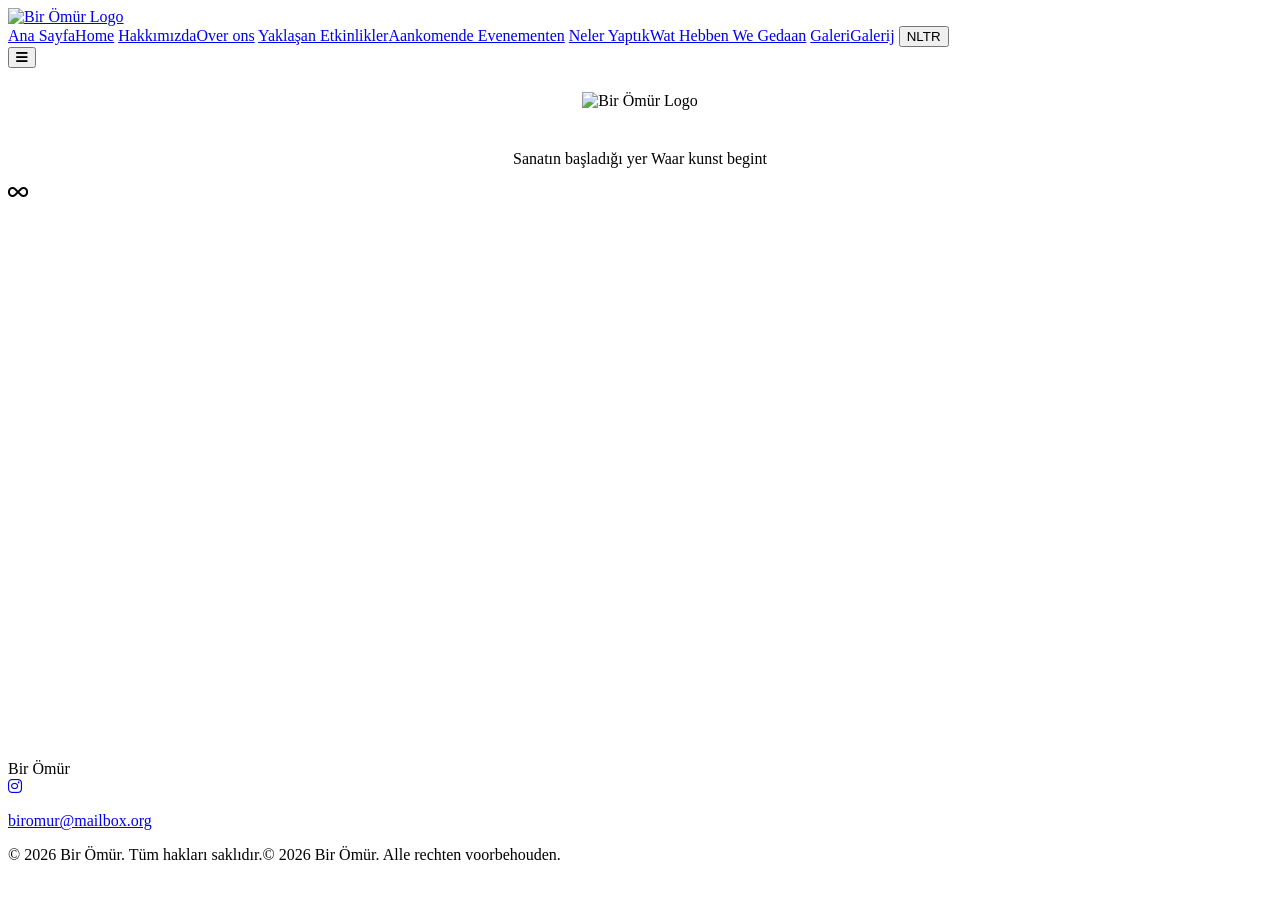
==== index.html @ c3020bbc "Add files via upload" ====
<!DOCTYPE html>
<html lang="tr">
<head>
    <meta charset="UTF-8">
    <meta name="viewport" content="width=device-width, initial-scale=1.0">
    <title>Bir Ömür | Sanat ve Kültür Evi</title>
    <meta name="description" content="Bir Ömür — sanatın başladığı yer. Sanat ve kültür evi.">
    <link rel="preconnect" href="https://fonts.googleapis.com">
    <link rel="preconnect" href="https://fonts.gstatic.com" crossorigin>
    <link href="https://fonts.googleapis.com/css2?family=Playfair+Display:ital,wght@0,400;0,500;0,600;0,700;1,400;1,500;1,700&family=Inter:wght@300;400;500&display=swap" rel="stylesheet">
    <link rel="stylesheet" href="https://cdnjs.cloudflare.com/ajax/libs/font-awesome/6.4.0/css/all.min.css">
    <link rel="stylesheet" href="assets/css/styles.css">
    <link rel="stylesheet" href="assets/css/scroll-arrow.css">
    <style>
        /* Home page only: fit header + hero + footer exactly into one
           viewport, no scrolling. The header becomes part of normal
           page flow here (instead of floating fixed) and the hero
           flexes to absorb whatever space is left over, so this works
           regardless of exact header/footer height on any screen. */
        html, body { height: 100%; }
        body { display: flex; flex-direction: column; overflow: hidden; }
        #main-header { position: relative; box-shadow: none; }
        main { flex: 1 1 auto; display: flex; min-height: 0; overflow: hidden; }
        .home-hero { height: auto; flex: 1 1 auto; padding: 1.5rem 0; min-height: 0; }
        .home-hero .hero-content {
            max-height: 100%;
            display: flex;
            flex-direction: column;
            align-items: center;
            justify-content: center;
            gap: 1.5rem;
        }
        .home-logo {
            width: auto;
            height: auto;
            max-width: min(420px, 55vw);
            max-height: 38vh;
        }
        footer { padding: 1.75rem 0; flex-shrink: 0; }
        @media (max-height: 700px) {
            .home-logo { max-height: 30vh; }
            .home-tagline { font-size: 1.4rem; }
            footer { padding: 1rem 0; }
            .footer-contact, footer p { font-size: 0.85rem; }
        }
    </style>
</head>
<body>

    <header id="main-header">
        <div class="nav-container">
            <a href="index.html" class="logo">
                <img src="assets/images/logo-placeholder.jpg" alt="Bir Ömür Logo" id="logo-img">
                <span class="sr-only">Bir Ömür</span>
            </a>
            <nav id="nav-links">
                <a href="index.html" class="active"><span class="tr">Ana Sayfa</span><span class="nl">Home</span></a>
                <a href="hakkimizda.html"><span class="tr">Hakkımızda</span><span class="nl">Over ons</span></a>
                <a href="neler-yaptik.html"><span class="tr">Yaklaşan Etkinlikler</span><span class="nl">Aankomende Evenementen</span></a>
                <a href="yaklasan-etkinlikler.html"><span class="tr">Neler Yaptık</span><span class="nl">Wat Hebben We Gedaan</span></a>
                <a href="galeri.html"><span class="tr">Galeri</span><span class="nl">Galerij</span></a>
                <button id="lang-toggle" class="lang-btn" aria-label="Dili değiştir / Taal wisselen">
                    <span class="tr">NL</span><span class="nl">TR</span>
                </button>
            </nav>
            <button class="hamburger" aria-label="Toggle navigation" aria-expanded="false">
                <i class="fas fa-bars"></i>
            </button>
        </div>
    </header>

    <main>
        <section class="hero home-hero fade-in">
            <div class="hero-content">
                <img src="assets/images/logo-placeholder.jpg" alt="Bir Ömür Logo" class="home-logo">
                <p class="home-tagline">
                    <span class="tr" data-edit-id="home-tagline-tr">Sanatın başladığı yer</span>
                    <span class="nl" data-edit-id="home-tagline-nl">Waar kunst begint</span>
                </p>
            </div>
            <div class="motif-bg"><i class="fas fa-infinity"></i></div>
        </section>
    </main>

    <footer>
        <div class="container footer-content">
            <div class="footer-logo">Bir Ömür</div>
            <div class="footer-links">
                <a href="https://www.instagram.com/Bir_omur26" aria-label="Instagram" target="_blank" rel="noopener"><i class="fab fa-instagram"></i></a>
            </div>
            <p class="footer-contact"><a href="mailto:biromur@mailbox.org">biromur@mailbox.org</a></p>
            <p><span class="tr">&copy; 2026 Bir Ömür. Tüm hakları saklıdır.</span><span class="nl">&copy; 2026 Bir Ömür. Alle rechten voorbehouden.</span></p>
        </div>
    </footer>

    <script src="assets/js/scripts.js"></script>
    <script src="assets/js/admin.js"></script>
    <script src="assets/js/scroll-arrow.js"></script>
</body>
</html>
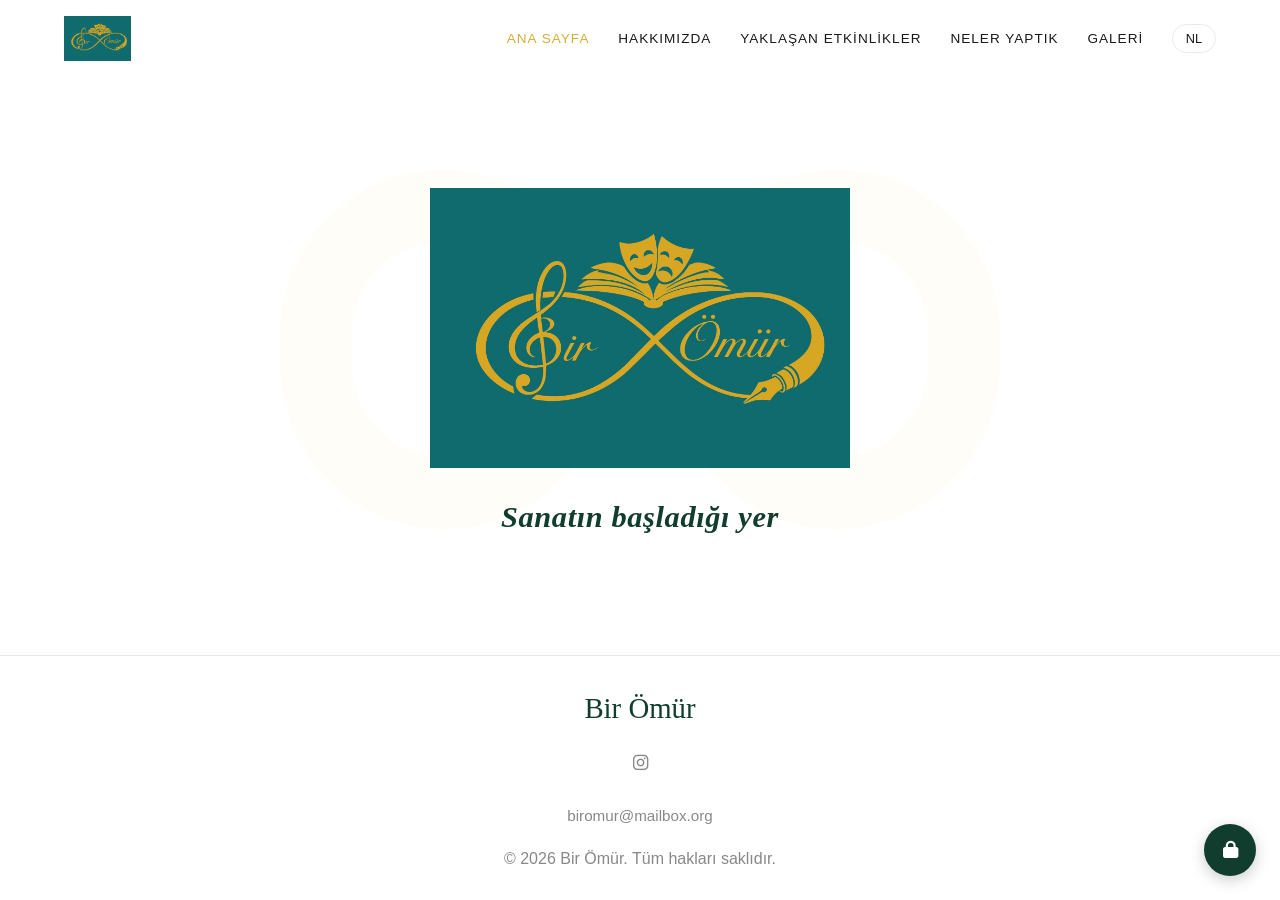
==== commit a52416f6: "Add files via upload" ====
--- a/index.html
+++ b/index.html
@@ -9,8 +9,8 @@
     <link rel="preconnect" href="https://fonts.gstatic.com" crossorigin>
     <link href="https://fonts.googleapis.com/css2?family=Playfair+Display:ital,wght@0,400;0,500;0,600;0,700;1,400;1,500;1,700&family=Inter:wght@300;400;500&display=swap" rel="stylesheet">
     <link rel="stylesheet" href="https://cdnjs.cloudflare.com/ajax/libs/font-awesome/6.4.0/css/all.min.css">
-    <link rel="stylesheet" href="assets/css/styles.css">
-    <link rel="stylesheet" href="assets/css/scroll-arrow.css">
+    <link rel="stylesheet" href="styles.css">
+    <link rel="stylesheet" href="scroll-arrow.css">
     <style>
         /* Home page only: fit header + hero + footer exactly into one
            viewport, no scrolling. The header becomes part of normal
@@ -50,7 +50,7 @@
     <header id="main-header">
         <div class="nav-container">
             <a href="index.html" class="logo">
-                <img src="assets/images/logo-placeholder.jpg" alt="Bir Ömür Logo" id="logo-img">
+                <img src="logo-placeholder.jpg" alt="Bir Ömür Logo" id="logo-img">
                 <span class="sr-only">Bir Ömür</span>
             </a>
             <nav id="nav-links">
@@ -72,7 +72,7 @@
     <main>
         <section class="hero home-hero fade-in">
             <div class="hero-content">
-                <img src="assets/images/logo-placeholder.jpg" alt="Bir Ömür Logo" class="home-logo">
+                <img src="logo-placeholder.jpg" alt="Bir Ömür Logo" class="home-logo">
                 <p class="home-tagline">
                     <span class="tr" data-edit-id="home-tagline-tr">Sanatın başladığı yer</span>
                     <span class="nl" data-edit-id="home-tagline-nl">Waar kunst begint</span>
@@ -93,8 +93,8 @@
         </div>
     </footer>
 
-    <script src="assets/js/scripts.js"></script>
-    <script src="assets/js/admin.js"></script>
-    <script src="assets/js/scroll-arrow.js"></script>
+    <script src="scripts.js"></script>
+    <script src="admin.js"></script>
+    <script src="scroll-arrow.js"></script>
 </body>
 </html>
--- a/styles.css
+++ b/styles.css
@@ -0,0 +1,929 @@
+/* =========================================
+   VARIABLES & BRAND COLORS (Aesthetic Update)
+   ========================================= */
+:root {
+    --primary-green: #113D2F;   /* Deep elegant emerald/forest green */
+    --accent-gold: #D4AF37;     /* Metallic/warm aesthetic gold */
+    --accent-gold-hover: #F1C644; 
+    --bg-white: #FFFFFF;        /* Pure white */
+    --bg-offwhite: #FAFAFA;     /* Very subtle off-white for contrast */
+    --text-dark: #1A1A1A;       /* Almost black for elegant contrast */
+    --text-light: #FFFFFF;
+    
+    --font-heading: 'Playfair Display', serif;
+    --font-body: 'Inter', sans-serif;
+    
+    --transition: all 0.4s cubic-bezier(0.25, 0.8, 0.25, 1);
+}
+
+/* =========================================
+   LANGUAGE TOGGLE LOGIC
+   ========================================= */
+body.tr .nl { display: none !important; }
+body.nl .tr { display: none !important; }
+
+/* =========================================
+   RESET & BASE STYLES
+   ========================================= */
+* {
+    margin: 0;
+    padding: 0;
+    box-sizing: border-box;
+}
+
+body {
+    font-family: var(--font-body);
+    color: var(--text-dark);
+    background-color: var(--bg-white);
+    line-height: 1.7;
+    overflow-x: hidden;
+    font-weight: 300;
+}
+
+h1, h2, h3, h4, h5, h6 {
+    font-family: var(--font-heading);
+    font-weight: 500;
+    line-height: 1.2;
+    margin-bottom: 1rem;
+    color: var(--primary-green);
+}
+
+h1 { font-size: 3.5rem; letter-spacing: -0.02em; }
+h2 { font-size: 2.5rem; }
+
+a {
+    text-decoration: none;
+    color: var(--primary-green);
+    transition: var(--transition);
+}
+
+img {
+    max-width: 100%;
+    height: auto;
+}
+
+.container {
+    width: 85%;
+    max-width: 1200px;
+    margin: 0 auto;
+}
+
+.section-padding { padding: 6rem 0; }
+.page-top-padding { padding-top: 7rem; }
+.text-center { text-align: center; }
+.mb-4 { margin-bottom: 2rem; }
+.mt-4 { margin-top: 2rem; }
+.mt-2 { margin-top: 1rem; }
+.pt-4 { padding-top: 2rem; }
+.border-top { border-top: 1px solid #EAEAEA; }
+
+/* Colors */
+.bg-green { background-color: var(--primary-green); color: var(--text-light); }
+.bg-white { background-color: var(--bg-white); }
+.bg-offwhite { background-color: var(--bg-offwhite); }
+.text-gold { color: var(--accent-gold) !important; }
+.text-white { color: var(--text-light) !important; }
+.text-green { color: var(--primary-green) !important; }
+
+/* =========================================
+   TYPOGRAPHY & MOTIFS
+   ========================================= */
+.subtitle-accent {
+    font-family: var(--font-body);
+    text-transform: uppercase;
+    letter-spacing: 3px;
+    font-size: 0.85rem;
+    color: var(--accent-gold);
+    margin-bottom: 1rem;
+    font-weight: 500;
+    display: block;
+}
+
+.pull-quote {
+    font-family: var(--font-heading);
+    font-size: 1.6rem;
+    font-style: italic;
+    color: var(--primary-green);
+    border-left: 2px solid var(--accent-gold);
+    padding-left: 1.5rem;
+    margin: 2.5rem 0;
+    line-height: 1.5;
+}
+
+.italic-serif {
+    font-family: var(--font-heading);
+    font-style: italic;
+    font-size: 1.4rem;
+    color: var(--primary-green);
+}
+
+.motif-divider {
+    text-align: center;
+    font-size: 1.5rem;
+    color: var(--accent-gold);
+    margin-bottom: 2rem;
+    opacity: 0.8;
+}
+
+/* =========================================
+   BUTTONS
+   ========================================= */
+.btn {
+    display: inline-block;
+    padding: 0.85rem 2rem;
+    border-radius: 0px; /* Sharp, elegant edges */
+    font-weight: 400;
+    letter-spacing: 1px;
+    text-transform: uppercase;
+    font-size: 0.85rem;
+    cursor: pointer;
+    border: 1px solid transparent;
+    transition: var(--transition);
+    font-family: var(--font-body);
+}
+
+.btn-primary {
+    background-color: var(--primary-green);
+    color: var(--text-light);
+}
+.btn-primary:hover {
+    background-color: var(--accent-gold);
+    color: var(--text-light);
+}
+
+.btn-gold {
+    background-color: var(--accent-gold);
+    color: var(--text-light);
+}
+.btn-gold:hover {
+    background-color: var(--primary-green);
+    color: var(--text-light);
+}
+
+.btn-outline-gold {
+    border-color: var(--accent-gold);
+    color: var(--accent-gold);
+    background: transparent;
+}
+.btn-outline-gold:hover {
+    background: var(--accent-gold);
+    color: var(--text-light);
+}
+
+.btn-outline-green {
+    border-color: var(--primary-green);
+    color: var(--primary-green);
+    background: transparent;
+}
+.btn-outline-green:hover {
+    background: var(--primary-green);
+    color: var(--text-light);
+}
+
+.btn-group {
+    display: flex;
+    gap: 1rem;
+    flex-wrap: wrap;
+}
+
+/* =========================================
+   HEADER & NAV
+   ========================================= */
+#main-header {
+    background-color: rgba(255, 255, 255, 0.98);
+    position: fixed;
+    top: 0;
+    width: 100%;
+    z-index: 1000;
+    box-shadow: 0 1px 0 rgba(0,0,0,0.05); /* very subtle line instead of heavy shadow */
+    transition: var(--transition);
+    backdrop-filter: blur(5px);
+}
+
+.nav-container {
+    display: flex;
+    justify-content: space-between;
+    align-items: center;
+    padding: 1rem 5%;
+    max-width: 1400px;
+    margin: 0 auto;
+}
+
+.logo {
+    display: flex;
+    align-items: center;
+    font-family: var(--font-heading);
+    font-size: 1.75rem;
+    color: var(--primary-green);
+    font-weight: 600;
+    letter-spacing: -0.02em;
+}
+.logo img {
+    height: 45px; 
+    margin-right: 10px;
+}
+
+.sr-only {
+    position: absolute; width: 1px; height: 1px; padding: 0; margin: -1px; overflow: hidden; clip: rect(0, 0, 0, 0); border: 0;
+}
+
+#nav-links {
+    display: flex;
+    align-items: center;
+}
+#nav-links a {
+    margin-left: 1.8rem;
+    font-size: 0.85rem;
+    text-transform: uppercase;
+    letter-spacing: 1px;
+    color: var(--text-dark);
+}
+#nav-links a:hover, #nav-links a.active {
+    color: var(--accent-gold);
+}
+
+.lang-btn {
+    margin-left: 1.8rem;
+    background: transparent;
+    border: 1px solid #EAEAEA;
+    padding: 0.4rem 0.8rem;
+    font-family: var(--font-body);
+    font-size: 0.8rem;
+    cursor: pointer;
+    color: var(--text-dark);
+    transition: var(--transition);
+    border-radius: 50px;
+}
+.lang-btn:hover {
+    border-color: var(--accent-gold);
+    color: var(--accent-gold);
+}
+
+.hamburger {
+    display: none;
+    background: none;
+    border: none;
+    font-size: 1.5rem;
+    color: var(--primary-green);
+    cursor: pointer;
+}
+
+/* =========================================
+   HERO SECTION
+   ========================================= */
+.hero {
+    height: 100vh;
+    display: flex;
+    align-items: center;
+    justify-content: center;
+    text-align: center;
+    background-color: var(--bg-white);
+    position: relative;
+    overflow: hidden;
+}
+
+.hero-content {
+    z-index: 2;
+    max-width: 800px;
+    padding: 0 2rem;
+}
+
+.motif-bg {
+    position: absolute;
+    font-size: 45vw;
+    color: rgba(212, 175, 55, 0.03); /* Super subtle gold infinity */
+    z-index: 1;
+    top: 50%;
+    left: 50%;
+    transform: translate(-50%, -50%);
+}
+
+/* =========================================
+   HOME PAGE — LOGO ONLY
+   ========================================= */
+.home-hero {
+    flex-direction: column;
+    gap: 2.5rem;
+}
+.home-hero .hero-content {
+    display: flex;
+    flex-direction: column;
+    align-items: center;
+    gap: 2rem;
+    max-width: 900px;
+}
+.home-logo {
+    width: min(480px, 70vw);
+    height: auto;
+}
+.home-tagline {
+    font-family: var(--font-heading);
+    font-style: italic;
+    font-weight: 700;
+    font-size: 1.9rem;
+    color: var(--primary-green);
+    letter-spacing: 0.02em;
+    text-align: center;
+}
+
+/* =========================================
+   HAKKIMIZDA (ABOUT) PAGE
+   ========================================= */
+.about-page {
+    max-width: 820px;
+    margin: 0 auto;
+}
+.about-page .subtitle-accent {
+    text-align: center;
+}
+.about-page h1 {
+    text-align: center;
+    margin-bottom: 3rem;
+}
+.about-page p {
+    color: #333;
+    font-size: 1.08rem;
+    margin-bottom: 1.6rem;
+}
+.about-page .pull-quote {
+    text-align: center;
+    border-left: none;
+    border-top: 1px solid var(--accent-gold);
+    border-bottom: 1px solid var(--accent-gold);
+    padding: 2rem 1rem;
+    margin: 3rem 0;
+}
+
+/* =========================================
+   NELER YAPTIK PAGE + FLOWER MOTIFS
+   ========================================= */
+.flower-hero {
+    text-align: center;
+    position: relative;
+}
+.flower-row {
+    display: flex;
+    justify-content: center;
+    align-items: center;
+    gap: 2rem;
+    margin-bottom: 1.5rem;
+}
+.flower-row svg {
+    width: 70px;
+    height: 70px;
+}
+.flower-row svg.narcissus { width: 64px; height: 64px; }
+.flower-row svg.lavender { width: 54px; height: 90px; }
+
+.activities-grid {
+    display: grid;
+    grid-template-columns: repeat(auto-fit, minmax(240px, 1fr));
+    gap: 2.5rem;
+    margin-top: 3rem;
+}
+.activity-card {
+    text-align: center;
+    padding: 2.5rem 1.5rem;
+    background: var(--bg-offwhite);
+    border: 1px solid #EAEAEA;
+    position: relative;
+    transition: var(--transition);
+}
+.activity-card:hover {
+    border-color: var(--accent-gold);
+    transform: translateY(-4px);
+}
+.activity-card i {
+    font-size: 1.8rem;
+    color: var(--accent-gold);
+    margin-bottom: 1.2rem;
+}
+.activity-card h3 {
+    font-size: 1.25rem;
+    margin-bottom: 0.8rem;
+}
+.activity-card p {
+    color: #555;
+    font-size: 0.95rem;
+    margin: 0;
+}
+
+.flower-divider {
+    display: flex;
+    justify-content: center;
+    align-items: center;
+    gap: 1.5rem;
+    margin: 4rem 0;
+    opacity: 0.9;
+}
+.flower-divider svg {
+    width: 40px;
+    height: 40px;
+}
+.flower-divider .line {
+    height: 1px;
+    width: 80px;
+    background: var(--accent-gold);
+    opacity: 0.5;
+}
+
+.closing-note {
+    max-width: 700px;
+    margin: 0 auto;
+    text-align: center;
+    color: #444;
+    font-size: 1.1rem;
+    font-family: var(--font-heading);
+    font-style: italic;
+}
+
+/* =========================================
+   FOOTER
+   ========================================= */
+footer {
+    border-top: 1px solid #EAEAEA;
+    background-color: var(--bg-white);
+    color: #888;
+    padding: 4rem 0;
+    text-align: center;
+}
+.footer-logo {
+    font-family: var(--font-heading);
+    font-size: 1.8rem;
+    color: var(--primary-green);
+    margin-bottom: 1rem;
+}
+.footer-links {
+    margin-bottom: 1.5rem;
+}
+.footer-links a {
+    color: #888;
+    margin: 0 0.8rem;
+    font-size: 1.1rem;
+}
+.footer-links a:hover {
+    color: var(--accent-gold);
+}
+.footer-contact {
+    margin-bottom: 1rem;
+    font-size: 0.95rem;
+}
+.footer-contact a {
+    color: #888;
+}
+.footer-contact a:hover {
+    color: var(--accent-gold);
+}
+
+/* =========================================
+   BOOK ANNOUNCEMENT (YAKLAŞAN ETKİNLİKLER)
+   ========================================= */
+.book-announce {
+    display: grid;
+    grid-template-columns: 1fr 1.3fr;
+    gap: 4rem;
+    align-items: center;
+    max-width: 1100px;
+    margin: 0 auto;
+}
+.book-cover-placeholder {
+    aspect-ratio: 2/3;
+    background: var(--bg-offwhite);
+    border: 1px dashed #D8D8D8;
+    display: flex;
+    flex-direction: column;
+    align-items: center;
+    justify-content: center;
+    color: #999;
+    text-align: center;
+    gap: 0.8rem;
+    padding: 2rem;
+}
+.book-announce .img-edit-wrap {
+    aspect-ratio: 2/3;
+}
+.book-cover-placeholder i {
+    font-size: 2.2rem;
+    color: var(--accent-gold);
+}
+.book-cover-placeholder span {
+    font-size: 0.85rem;
+    letter-spacing: 0.5px;
+}
+.book-text h1 {
+    font-size: 2.6rem;
+}
+.book-text p {
+    margin-bottom: 1.1rem;
+    color: #333;
+    font-size: 1.05rem;
+}
+.book-text .book-emphasis {
+    font-family: var(--font-heading);
+    font-style: italic;
+    color: var(--primary-green);
+    font-size: 1.2rem;
+}
+
+/* =========================================
+   SERBEST İÇERİK BLOKLARI (BLOCK GROUPS)
+   ========================================= */
+.content-blocks {
+    display: flex;
+    flex-direction: column;
+    gap: 2rem;
+    max-width: 900px;
+    margin: 3rem auto 0;
+}
+.content-block {
+    position: relative;
+}
+.content-block-image img {
+    width: 100%;
+    height: auto;
+    display: block;
+    border-radius: 2px;
+}
+.content-block-text .block-body {
+    color: #333;
+    font-size: 1.05rem;
+    line-height: 1.7;
+}
+.content-block-event {
+    display: flex;
+    align-items: center;
+    gap: 1.5rem;
+    padding: 1.1rem 1.5rem;
+    background: var(--bg-offwhite);
+    border: 1px solid rgba(212, 175, 55, 0.35);
+    border-radius: 6px;
+}
+.event-date {
+    flex-shrink: 0;
+    min-width: 110px;
+    text-align: center;
+    padding-right: 1.3rem;
+    border-right: 1px solid rgba(212, 175, 55, 0.4);
+    font-family: var(--font-heading);
+    font-weight: 600;
+    color: var(--primary-green);
+    letter-spacing: 0.3px;
+}
+.event-title {
+    flex: 1;
+    font-size: 1.05rem;
+    color: #333;
+}
+body.edit-mode .event-date,
+body.edit-mode .event-title {
+    outline: 1px dashed rgba(212, 175, 55, 0.6);
+    outline-offset: 4px;
+    cursor: text;
+    border-radius: 2px;
+    padding: 0.15rem 0.3rem;
+}
+body.edit-mode .event-date:focus,
+body.edit-mode .event-title:focus {
+    outline: 2px solid var(--accent-gold);
+    background: rgba(212, 175, 55, 0.06);
+}
+@media (max-width: 600px) {
+    .content-block-event {
+        flex-direction: column;
+        align-items: flex-start;
+        gap: 0.5rem;
+    }
+    .event-date {
+        border-right: none;
+        border-bottom: 1px solid rgba(212, 175, 55, 0.4);
+        padding-right: 0;
+        padding-bottom: 0.5rem;
+        width: 100%;
+        text-align: left;
+    }
+}
+body.edit-mode .content-block-text .block-body {
+    outline: 1px dashed rgba(212, 175, 55, 0.6);
+    outline-offset: 6px;
+    cursor: text;
+    border-radius: 2px;
+    padding: 0.2rem;
+}
+body.edit-mode .content-block-text .block-body:focus {
+    outline: 2px solid var(--accent-gold);
+    background: rgba(212, 175, 55, 0.06);
+}
+body.edit-mode .content-block-image img {
+    outline: 1px dashed rgba(212, 175, 55, 0.6);
+    outline-offset: 6px;
+}
+.block-controls {
+    position: absolute;
+    top: 10px;
+    right: 10px;
+    display: flex;
+    gap: 6px;
+    z-index: 5;
+}
+.content-block-text .block-controls {
+    top: -14px;
+    right: -14px;
+}
+.block-controls button {
+    width: 30px;
+    height: 30px;
+    border-radius: 50%;
+    background: var(--primary-green);
+    color: #fff;
+    border: 2px solid var(--bg-white);
+    font-size: 0.75rem;
+    cursor: pointer;
+    display: flex;
+    align-items: center;
+    justify-content: center;
+    box-shadow: 0 2px 8px rgba(0,0,0,0.15);
+}
+.block-controls button:hover {
+    background: var(--accent-gold);
+}
+.block-controls button[data-action="delete"] {
+    background: #A33;
+}
+.block-controls button[data-action="delete"]:hover {
+    background: #C44;
+}
+.add-block-bar {
+    display: flex;
+    gap: 1rem;
+    justify-content: center;
+    flex-wrap: wrap;
+    padding: 2rem;
+    border: 2px dashed rgba(212, 175, 55, 0.5);
+    border-radius: 6px;
+    background: var(--bg-offwhite);
+}
+.add-block-btn {
+    display: inline-flex;
+    align-items: center;
+    gap: 0.6rem;
+    padding: 0.75rem 1.4rem;
+    background: transparent;
+    border: 1px solid var(--accent-gold);
+    color: var(--primary-green);
+    border-radius: 3px;
+    font-family: var(--font-body);
+    font-size: 0.85rem;
+    letter-spacing: 0.5px;
+    cursor: pointer;
+    transition: var(--transition);
+}
+.add-block-btn:hover {
+    background: var(--accent-gold);
+    color: #fff;
+}
+@media (max-width: 600px) {
+    .content-block-text .block-controls {
+        top: -12px;
+        right: -8px;
+    }
+    .block-controls button {
+        width: 26px;
+        height: 26px;
+    }
+}
+
+/* =========================================
+   GALLERY PAGE
+   ========================================= */
+.gallery-grid {
+    display: grid;
+    grid-template-columns: repeat(auto-fit, minmax(260px, 1fr));
+    gap: 1.8rem;
+    margin-top: 3rem;
+}
+.gallery-item {
+    position: relative;
+    aspect-ratio: 4/3;
+    overflow: hidden;
+    background: var(--bg-offwhite);
+    border: 1px solid #EAEAEA;
+}
+.gallery-item img {
+    width: 100%;
+    height: 100%;
+    object-fit: cover;
+    display: block;
+}
+.gallery-placeholder {
+    width: 100%;
+    height: 100%;
+    display: flex;
+    flex-direction: column;
+    align-items: center;
+    justify-content: center;
+    color: #B0B0B0;
+    gap: 0.6rem;
+}
+.gallery-placeholder i {
+    font-size: 1.8rem;
+    color: var(--accent-gold);
+}
+.gallery-caption {
+    padding: 0.9rem 1rem;
+    font-size: 0.85rem;
+    color: #666;
+    border-top: 1px solid #EAEAEA;
+    background: var(--bg-white);
+}
+
+/* =========================================
+   ADMIN / EDIT MODE
+   ========================================= */
+#admin-toggle-btn {
+    position: fixed;
+    bottom: 1.5rem;
+    right: 1.5rem;
+    z-index: 2000;
+    background: var(--primary-green);
+    color: #fff;
+    border: none;
+    border-radius: 50%;
+    width: 52px;
+    height: 52px;
+    font-size: 1.1rem;
+    cursor: pointer;
+    box-shadow: 0 4px 15px rgba(0,0,0,0.2);
+    transition: var(--transition);
+}
+#admin-toggle-btn:hover {
+    background: var(--accent-gold);
+}
+#admin-bar {
+    position: fixed;
+    bottom: 0;
+    left: 0;
+    width: 100%;
+    background: var(--primary-green);
+    color: #fff;
+    padding: 0.9rem 1.5rem;
+    display: none;
+    align-items: center;
+    justify-content: space-between;
+    z-index: 1999;
+    font-size: 0.85rem;
+    flex-wrap: wrap;
+    gap: 0.8rem;
+}
+#admin-bar.active {
+    display: flex;
+}
+#admin-bar .admin-status {
+    display: flex;
+    align-items: center;
+    gap: 0.6rem;
+}
+#admin-bar .admin-actions {
+    display: flex;
+    gap: 0.6rem;
+    flex-wrap: wrap;
+}
+#admin-bar button {
+    background: var(--accent-gold);
+    color: var(--text-dark);
+    border: none;
+    padding: 0.5rem 1rem;
+    font-size: 0.8rem;
+    cursor: pointer;
+    border-radius: 3px;
+    font-family: var(--font-body);
+}
+#admin-bar button.danger {
+    background: transparent;
+    border: 1px solid #fff;
+    color: #fff;
+}
+#admin-bar button:hover {
+    opacity: 0.85;
+}
+body.edit-mode [data-edit-id] {
+    outline: 1px dashed rgba(212, 175, 55, 0.6);
+    outline-offset: 4px;
+    cursor: text;
+    border-radius: 2px;
+}
+body.edit-mode [data-edit-id]:focus {
+    outline: 2px solid var(--accent-gold);
+    background: rgba(212, 175, 55, 0.06);
+}
+.img-edit-wrap {
+    position: relative;
+}
+.img-edit-wrap img[data-edit-id] {
+    width: 100%;
+    height: 100%;
+    object-fit: cover;
+    display: block;
+}
+body.edit-mode .img-edit-wrap::after {
+    content: "\f030";
+    font-family: "Font Awesome 6 Free";
+    font-weight: 900;
+    position: absolute;
+    top: 10px;
+    right: 10px;
+    background: var(--primary-green);
+    color: #fff;
+    width: 34px;
+    height: 34px;
+    border-radius: 50%;
+    display: flex;
+    align-items: center;
+    justify-content: center;
+    cursor: pointer;
+    pointer-events: none;
+}
+body.edit-mode .img-edit-wrap {
+    cursor: pointer;
+    outline: 1px dashed rgba(212, 175, 55, 0.6);
+    outline-offset: 4px;
+}
+.admin-toast {
+    position: fixed;
+    bottom: 5.5rem;
+    right: 1.5rem;
+    background: var(--primary-green);
+    color: #fff;
+    padding: 0.7rem 1.2rem;
+    font-size: 0.85rem;
+    border-radius: 4px;
+    z-index: 2001;
+    opacity: 0;
+    transform: translateY(10px);
+    transition: var(--transition);
+    pointer-events: none;
+}
+.admin-toast.show {
+    opacity: 1;
+    transform: translateY(0);
+}
+
+/* =========================================
+   ANIMATIONS
+   ========================================= */
+.fade-in {
+    opacity: 0;
+    transform: translateY(30px);
+    transition: opacity 1s cubic-bezier(0.25, 0.8, 0.25, 1), transform 1s cubic-bezier(0.25, 0.8, 0.25, 1);
+}
+.fade-in.visible {
+    opacity: 1;
+    transform: translateY(0);
+}
+
+/* =========================================
+   RESPONSIVE
+   ========================================= */
+@media (max-width: 900px) {
+    .book-announce {
+        grid-template-columns: 1fr;
+        gap: 2.5rem;
+    }
+    .book-cover-placeholder, .book-announce .img-edit-wrap {
+        max-width: 320px;
+        margin: 0 auto;
+    }
+}
+@media (max-width: 1024px) {
+    .hamburger { display: block; }
+    
+    #nav-links {
+        position: absolute;
+        top: 100%;
+        left: 0;
+        width: 100%;
+        background: var(--bg-white);
+        flex-direction: column;
+        display: none; 
+        padding: 1rem 0;
+        box-shadow: 0 10px 15px rgba(0,0,0,0.05);
+    }
+    #nav-links.show {
+        display: flex;
+    }
+    #nav-links a {
+        margin: 0;
+        padding: 1rem 2rem;
+        border-bottom: 1px solid #EAEAEA;
+        width: 100%;
+        text-align: center;
+    }
+    .lang-btn {
+        margin: 1rem 0;
+    }
+    
+    h1 { font-size: 2.8rem; }
+    .home-tagline { font-size: 1.4rem; }
+    .flower-row { gap: 1rem; }
+    .flower-row svg { width: 46px; height: 46px; }
+    #admin-bar { flex-direction: column; align-items: flex-start; }
+}
--- a/scroll-arrow.css
+++ b/scroll-arrow.css
@@ -0,0 +1,46 @@
+/* Scroll-to-bottom arrow */
+.scroll-arrow {
+    position: fixed;
+    left: 24px;
+    bottom: 28px;
+    width: 52px;
+    height: 52px;
+    border-radius: 50%;
+    background: #113D2F;
+    color: #D4AF37;
+    display: flex;
+    align-items: center;
+    justify-content: center;
+    font-size: 1.2rem;
+    box-shadow: 0 4px 14px rgba(0,0,0,0.25);
+    cursor: pointer;
+    z-index: 999;
+    border: 1px solid rgba(212,175,55,0.5);
+    opacity: 1;
+    transform: translateY(0);
+    transition: opacity 0.35s ease, transform 0.35s ease;
+    animation: scroll-arrow-bounce 2s ease-in-out infinite;
+}
+
+.scroll-arrow.is-hidden {
+    opacity: 0;
+    transform: translateY(12px);
+    pointer-events: none;
+}
+
+@keyframes scroll-arrow-bounce {
+    0%, 100% { transform: translateY(0); }
+    50% { transform: translateY(-6px); }
+}
+
+.scroll-arrow.is-hidden { animation: none; }
+
+@media (max-width: 600px) {
+    .scroll-arrow {
+        left: 16px;
+        bottom: 16px;
+        width: 46px;
+        height: 46px;
+        font-size: 1.05rem;
+    }
+}
